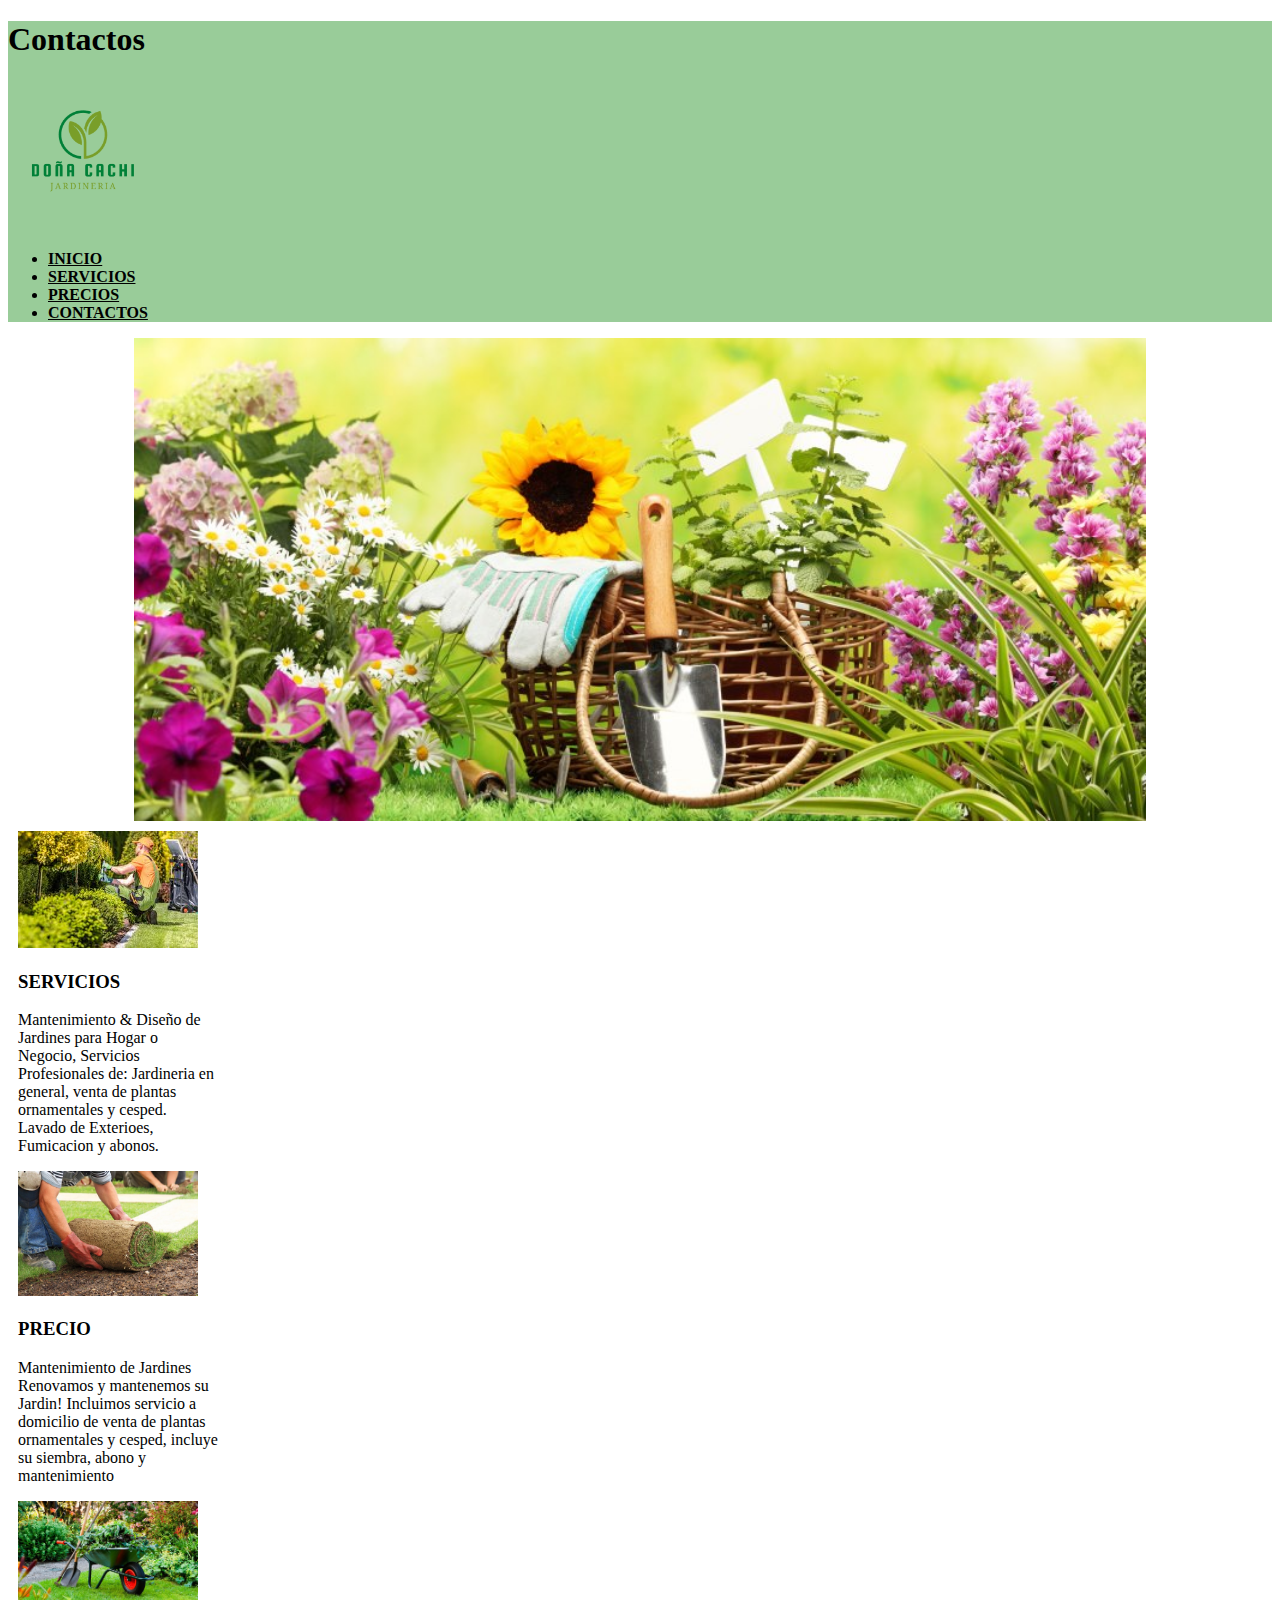
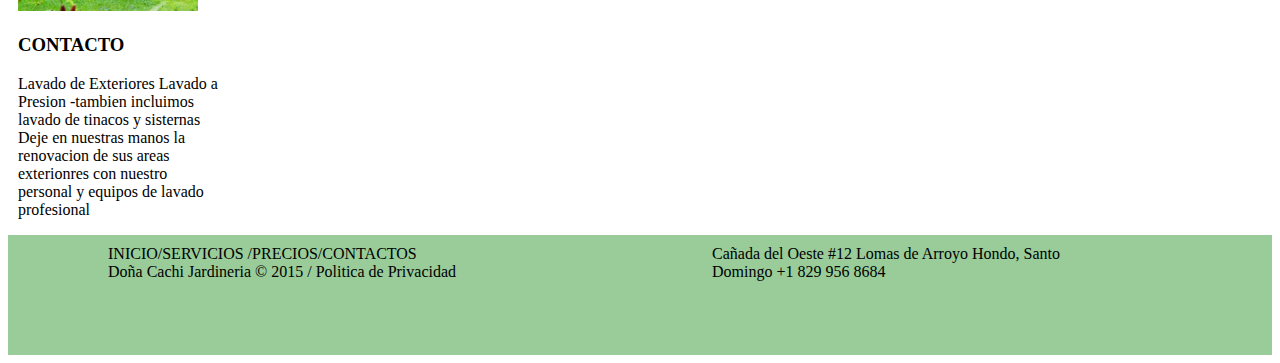
==== contacto.html @ 96715312 "Add files via upload" ====
<!DOCTYPE html> 
<html>
    <head>
        <meta charset="utf-8">
        <meta name="viewport" content="width=device-width, initial-scale=1.0">
         <link href="https://cdn.jsdelivr.net/npm/bootstrap@5.3.2/dist/css/bootstrap.min.css" rel="stylesheet" integrity="sha384-T3c6CoIi6uLrA9TneNEoa7RxnatzjcDSCmG1MXxSR1GAsXEV/Dwwykc2MPK8M2HN" crossorigin="anonymous">
         <link rel="stylesheet" href="estilos.css"/>
  </head>
        <title>Doña Cachi Jardineria</title>
    </head>
    <body>
        <div class="contenedor_principal">
           
            <div class="cabecera"> 
               <h1>Contactos</h1>
                <img id="logo" src="imagenes/logo%20dona%20cachi.png"> 
                <ul class="nav nav-pills nav-fill">
                  <li class="nav-item">
                    <a class="nav-link" href="index.html">INICIO</a>
                  </li>
                  <li class="nav-item">
                    <a class="nav-link" href="servicios.html">SERVICIOS</a>
                  </li>
                  <li class="nav-item">
                    <a class="nav-link" href="precios.html">PRECIOS</a>
                  </li>
                  <li class="nav-item">
                    <a class="nav-link" href="contacto.html">CONTACTOS</a>
                  </li>
                </ul>
            </div>
            <div class="cuerpo">
               <div class="banner">
                <img src="imagenes/Inicio%20img.jpg">   
               </div>
                <div class="mini_banners row">
                    <div class="mini_banner1 col-sm"> 
                    <img src="imagenes/cortador%20de%20cesped.jpeg">  
                    <h3> SERVICIOS </h3>
                    <p> Mantenimiento & Diseño de Jardines
                        para Hogar o Negocio, 
                        Servicios Profesionales de:
                        Jardineria en general, 
                        venta de plantas ornamentales y cesped.
                        Lavado de Exterioes, Fumicacion y abonos.
                    </p> 
                    </div>
                    <div class="mini_banner1 col-sm"> 
                    <img src="imagenes/Jardiner%C3%ADa.jpg">  
                    <h3> PRECIO </h3>
                    <p> Mantenimiento de Jardines
                        Renovamos y mantenemos su Jardin! 
                        Incluimos servicio a domicilio
                        de venta de plantas ornamentales
                        y cesped, incluye su siembra,
                        abono y mantenimiento
                    </p> 
                    </div>
                    <div class="mini_banner1 col-sm"> 
                    <img src="imagenes/carreta.jpg">  
                    <h3> CONTACTO </h3>
                    <p> Lavado de Exteriores
                        Lavado a Presion
                        -tambien incluimos lavado
                        de tinacos y sisternas
                        Deje en nuestras manos 
                        la renovacion de sus areas 
                        exterionres con nuestro personal
                        y equipos de lavado profesional
                    </p> 
                    </div>
                </div>
                 
            </div>
            <div class="pie-de-pagina"> 
                <div class="derechos"> INICIO/SERVICIOS /PRECIOS/CONTACTOS 
                  <br />
                  Doña Cachi Jardineria © 2015 / Politica de Privacidad
                </div>
                <div class="direccion"> Cañada del Oeste #12
                Lomas de Arroyo Hondo, Santo Domingo +1 829 956 8684
                </div>
       </div>
        </div>
    </body>
</html>
---- estilos.css ----
.contenedor_principal {
    background-color: white
}

.cabecera{
    background-color:#99CC99;
    min-height:100px;
    color: black;
}

/*
.cabecera h1{
    float: left;
    margin-left: 50%
}
*/

#logo { 
    width: 150px;
}
.menu {
    display: flex;
    align-items:flex-start;
}
.menu ul li{
    list-style: none; 
    display: inline-block;

}

.nav-link {
    color: black;
    font-weight: bold
}

.nav-link:hover {
    color: #999999;
}
.banner img {
  display: block;
  margin-left: auto;
  margin-right: auto;
  width: 80%;
} 
.banner {
    width: 100%
}

.mini_banners {
    width: 100%;
}
.mini_banner1 {
    width: 200px;
    margin: 10px 10px;

}

.mini_banner1 img{
    width: 90% 
}

.pie-de-pagina{
    background-color:#99CC99;
    min-height:100px;
    color: black;
} 

.derechos {
    min-height: 100px; 
    margin: 10px 100px;
    display:inline-block;
    width: 400px
}

.direccion {
    min-height: 100px; 
    margin: 10px 100px;
    display:inline-block;
    width: 400px
}
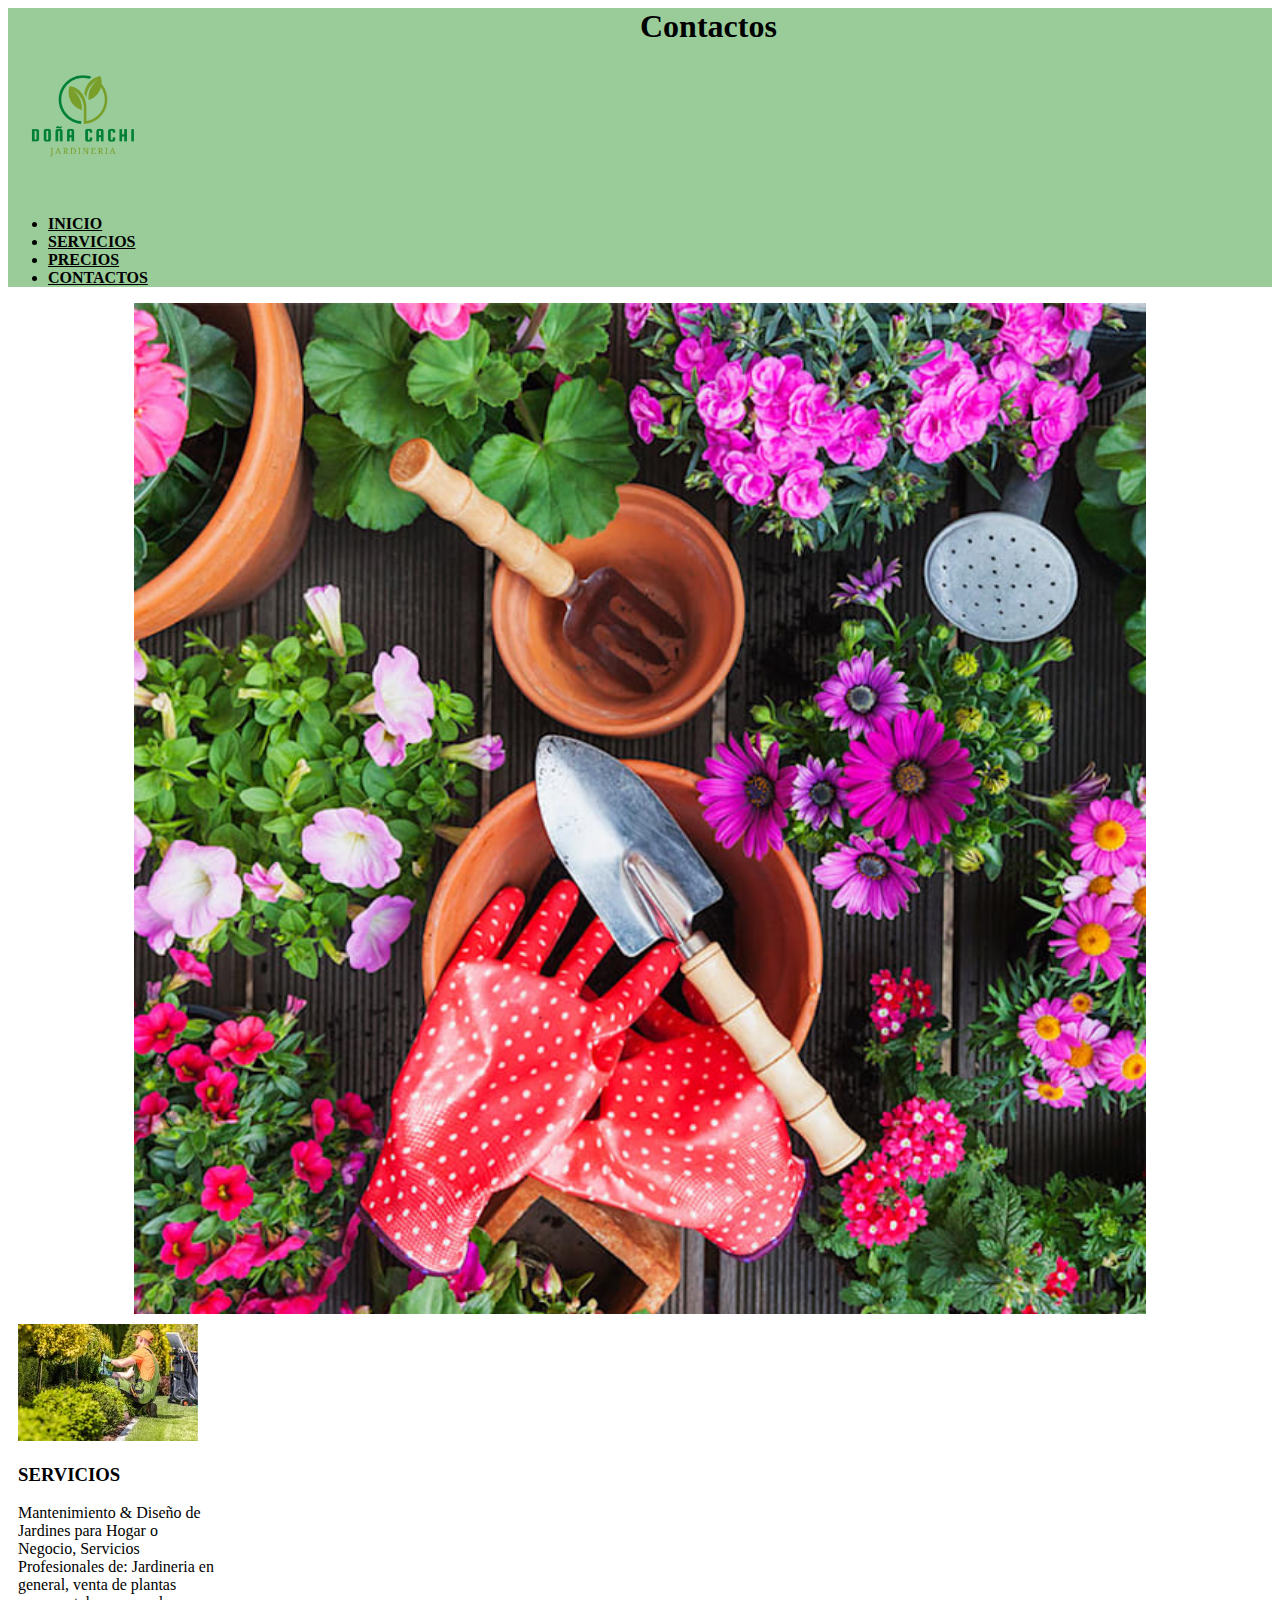
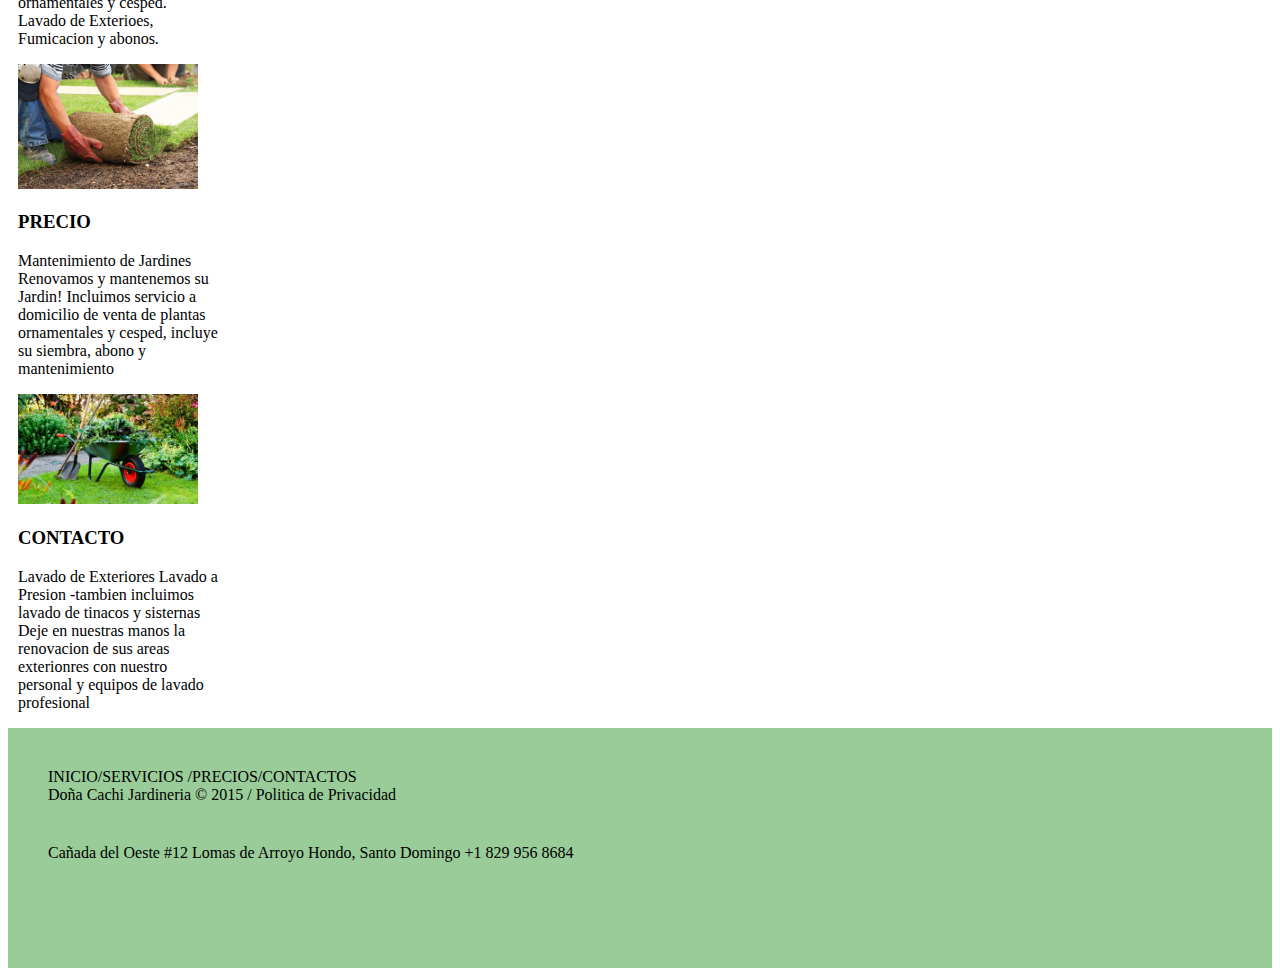
==== commit 2d0bd58b: "Fix some css" ====
--- a/contacto.html
+++ b/contacto.html
@@ -12,8 +12,9 @@
         <div class="contenedor_principal">
            
             <div class="cabecera"> 
-               <h1>Contactos</h1>
-                <img id="logo" src="imagenes/logo%20dona%20cachi.png"> 
+              <div class="titulo">
+                <h1>Contactos</h1>
+              </div>                <img id="logo" src="imagenes/logo%20dona%20cachi.png"> 
                 <ul class="nav nav-pills nav-fill">
                   <li class="nav-item">
                     <a class="nav-link" href="index.html">INICIO</a>
@@ -31,7 +32,7 @@
             </div>
             <div class="cuerpo">
                <div class="banner">
-                <img src="imagenes/Inicio%20img.jpg">   
+                <img src="imagenes/contactos.jpg">   
                </div>
                 <div class="mini_banners row">
                     <div class="mini_banner1 col-sm"> 
--- a/estilos.css
+++ b/estilos.css
@@ -8,12 +8,14 @@
     color: black;
 }
 
-/*
-.cabecera h1{
-    float: left;
-    margin-left: 50%
+.titulo {
+    width: 100%
 }
-*/
+
+.titulo h1{
+    margin: 0 50%;
+}
+
 
 #logo { 
     width: 150px;
@@ -61,20 +63,19 @@
 
 .pie-de-pagina{
     background-color:#99CC99;
-    min-height:100px;
+    min-height:200px;
     color: black;
+    padding: 20px;
 } 
 
 .derechos {
-    min-height: 100px; 
-    margin: 10px 100px;
-    display:inline-block;
-    width: 400px
+    padding: 20px;
+    width: 50%;
+    float: left;
 }
 
 .direccion {
-    min-height: 100px; 
-    margin: 10px 100px;
-    display:inline-block;
-    width: 400px
+    padding: 20px;
+    width: 50%;
+    float: left;
 }